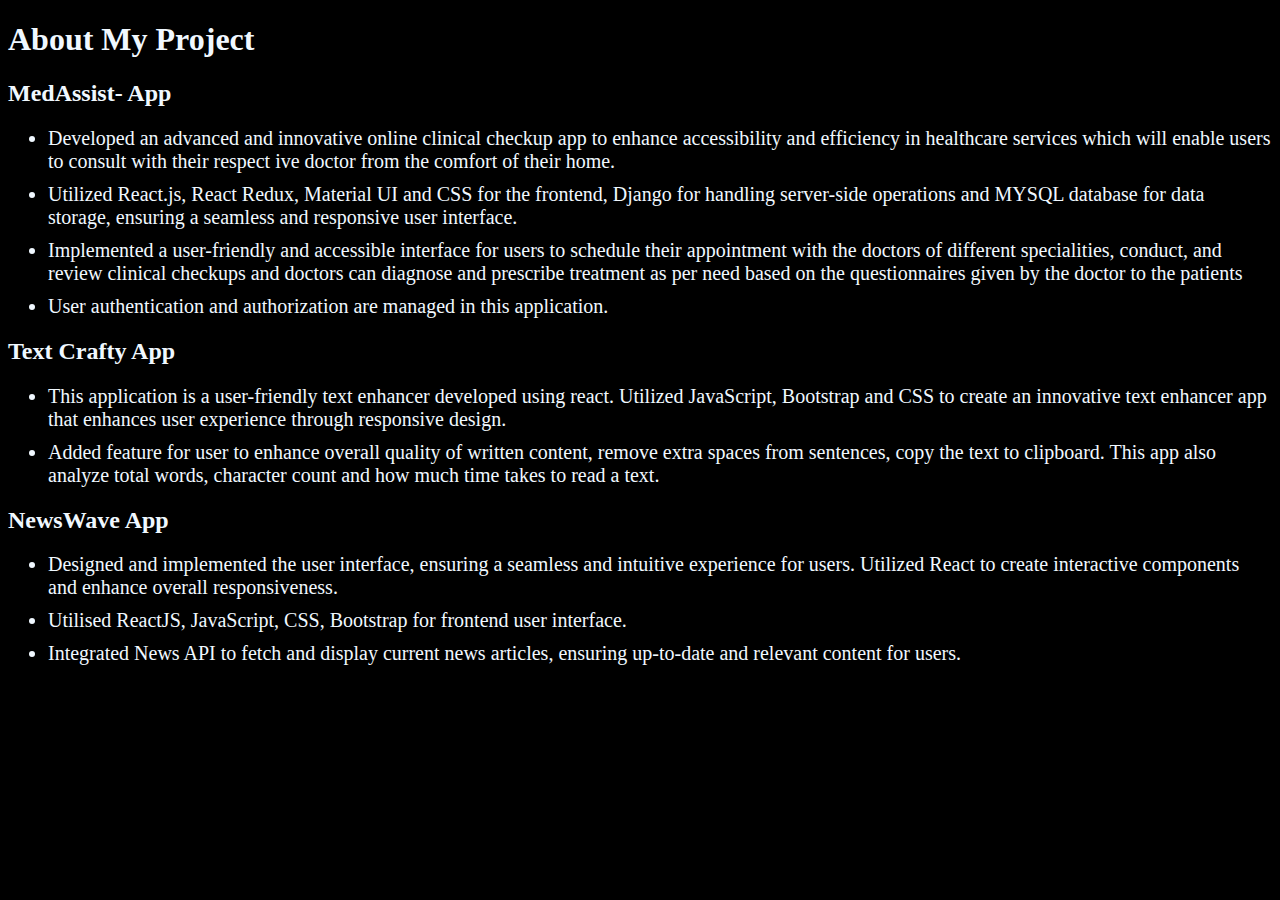
==== pg1.html @ e005000c "first commit" ====
<!DOCTYPE html>
<html lang="en">
<head>
    <meta charset="UTF-8">
    <meta name="viewport" content="width=device-width, initial-scale=1.0">
    <title>Document</title>
    <link rel="stylesheet" href="style1.css">
</head>
<body>
    <h1>About My Project</h1>
    <div class="container">
        <div>
        <h2>MedAssist- App</h2>
        <div class="p">
            <ul>
                <li>
                     Developed an advanced and innovative online clinical checkup app to enhance accessibility
                     and efficiency in healthcare services which will enable users to consult with their respect
                     ive doctor from the comfort of their home. 
                </li>
                <li>
                    Utilized React.js, React Redux, Material UI and CSS for the frontend, Django for handling
                     server-side operations and MYSQL database for data storage, ensuring a seamless and responsive
                      user interface.
                </li>
                <li>
                     Implemented a user-friendly and accessible interface for users to schedule their appointment
                    with the doctors of different specialities, conduct, and review clinical checkups and doctors
                     can diagnose and prescribe treatment as per need based on the questionnaires given by the 
                     doctor to the patients
                </li>
                <li>
                    User authentication and authorization are managed in this application.
                </li>
            </ul>
        </div></div>
        <div>
         <h2>Text Crafty App</h2>
         <div class="p">
            <ul>
                <li>
                    This application is a user-friendly text enhancer developed using react.  
                    Utilized JavaScript, Bootstrap and CSS to create an innovative text enhancer app that enhances
                     user experience through responsive design.
                </li>
                <li>
                    Added feature for user to enhance overall quality of written content, remove extra spaces 
                    from sentences, copy the text to clipboard. This app also analyze total words, character 
                    count and how much time takes to read a text.
                </li>
            </ul>
         </div>
        </div>
    
    <div>
     <h2>NewsWave App</h2>
     <div class="p">
        <ul>
            <li>
                Designed and implemented the user interface, ensuring a seamless and intuitive experience for 
                users. Utilized React to create interactive components and enhance overall responsiveness.
            </li>
            <li>
                Utilised ReactJS, JavaScript, CSS, Bootstrap for frontend user interface.
            </li>
            <li>
                Integrated News API to fetch and display current news articles, ensuring up-to-date and 
                relevant content for users.
            </li>
        </ul>
     </div>
    </div>
</div>
    </div>
</body>
</html>
---- style1.css ----
*{
font-family: 'Times New Roman', Times, serif;
box-sizing: border-box;
}

body{
    background-color: black;
    color: aliceblue;
    background-size: cover;
    background-attachment: fixed;
    background-position: center;
}

.p ul li{
    font-size: 20px;
    margin-top: 10px;
}
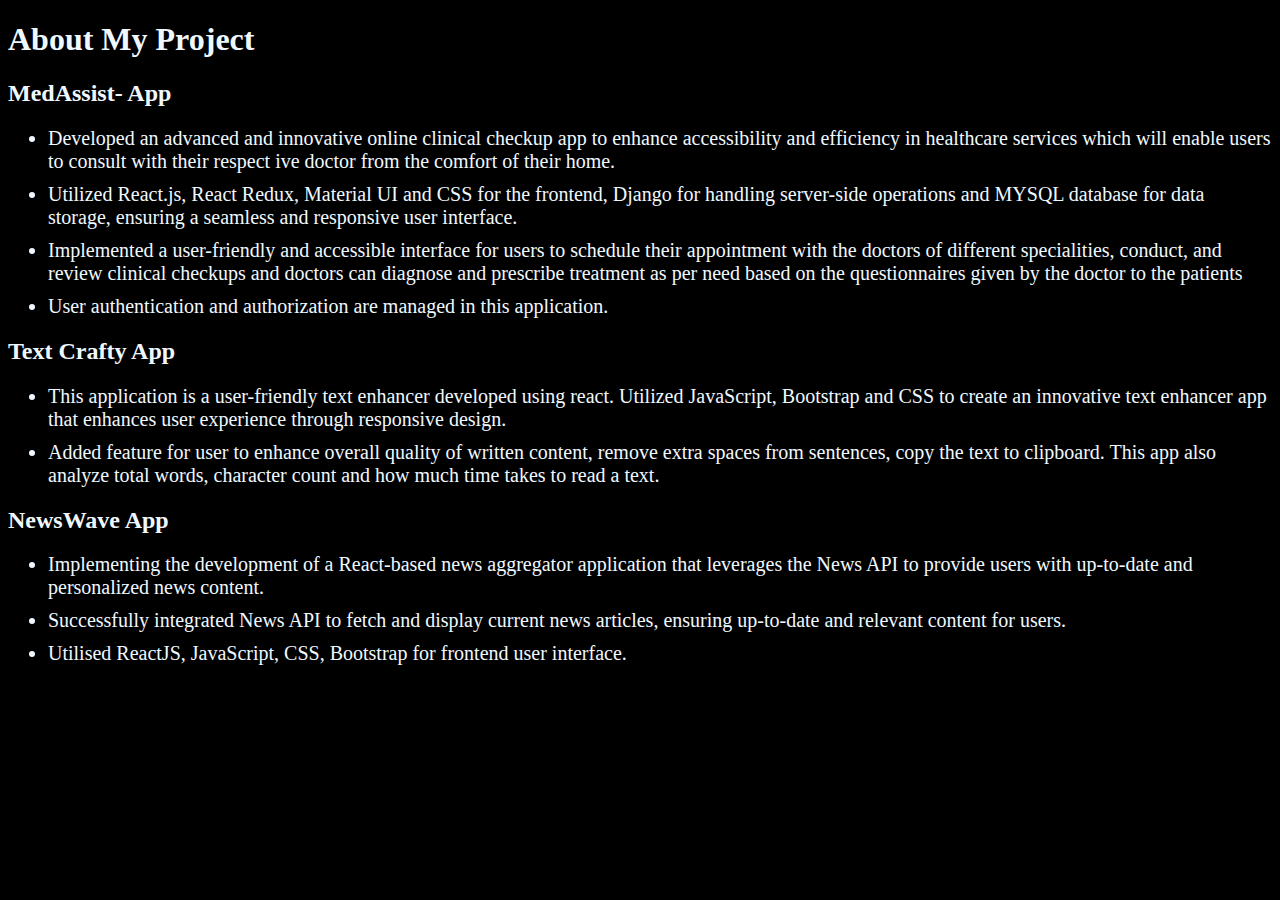
==== commit 58a8ffdf: "Chnaged some sentences" ====
--- a/pg1.html
+++ b/pg1.html
@@ -1,76 +1,76 @@
 <!DOCTYPE html>
 <html lang="en">
+
 <head>
     <meta charset="UTF-8">
     <meta name="viewport" content="width=device-width, initial-scale=1.0">
     <title>Document</title>
     <link rel="stylesheet" href="style1.css">
 </head>
+
 <body>
     <h1>About My Project</h1>
     <div class="container">
         <div>
-        <h2>MedAssist- App</h2>
-        <div class="p">
-            <ul>
-                <li>
-                     Developed an advanced and innovative online clinical checkup app to enhance accessibility
-                     and efficiency in healthcare services which will enable users to consult with their respect
-                     ive doctor from the comfort of their home. 
-                </li>
-                <li>
-                    Utilized React.js, React Redux, Material UI and CSS for the frontend, Django for handling
-                     server-side operations and MYSQL database for data storage, ensuring a seamless and responsive
-                      user interface.
-                </li>
-                <li>
-                     Implemented a user-friendly and accessible interface for users to schedule their appointment
-                    with the doctors of different specialities, conduct, and review clinical checkups and doctors
-                     can diagnose and prescribe treatment as per need based on the questionnaires given by the 
-                     doctor to the patients
-                </li>
-                <li>
-                    User authentication and authorization are managed in this application.
-                </li>
-            </ul>
-        </div></div>
+            <h2>MedAssist- App</h2>
+            <div class="p">
+                <ul>
+                    <li>
+                        Developed an advanced and innovative online clinical checkup app to enhance accessibility
+                        and efficiency in healthcare services which will enable users to consult with their respect
+                        ive doctor from the comfort of their home.
+                    </li>
+                    <li>
+                        Utilized React.js, React Redux, Material UI and CSS for the frontend, Django for handling
+                        server-side operations and MYSQL database for data storage, ensuring a seamless and responsive
+                        user interface.
+                    </li>
+                    <li>
+                        Implemented a user-friendly and accessible interface for users to schedule their appointment
+                        with the doctors of different specialities, conduct, and review clinical checkups and doctors
+                        can diagnose and prescribe treatment as per need based on the questionnaires given by the
+                        doctor to the patients
+                    </li>
+                    <li>
+                        User authentication and authorization are managed in this application.
+                    </li>
+                </ul>
+            </div>
+        </div>
         <div>
-         <h2>Text Crafty App</h2>
-         <div class="p">
-            <ul>
-                <li>
-                    This application is a user-friendly text enhancer developed using react.  
-                    Utilized JavaScript, Bootstrap and CSS to create an innovative text enhancer app that enhances
-                     user experience through responsive design.
-                </li>
-                <li>
-                    Added feature for user to enhance overall quality of written content, remove extra spaces 
-                    from sentences, copy the text to clipboard. This app also analyze total words, character 
-                    count and how much time takes to read a text.
-                </li>
-            </ul>
-         </div>
+            <h2>Text Crafty App</h2>
+            <div class="p">
+                <ul>
+                    <li>
+                        This application is a user-friendly text enhancer developed using react.
+                        Utilized JavaScript, Bootstrap and CSS to create an innovative text enhancer app that enhances
+                        user experience through responsive design.
+                    </li>
+                    <li>
+                        Added feature for user to enhance overall quality of written content, remove extra spaces
+                        from sentences, copy the text to clipboard. This app also analyze total words, character
+                        count and how much time takes to read a text.
+                    </li>
+                </ul>
+            </div>
         </div>
-    
-    <div>
-     <h2>NewsWave App</h2>
-     <div class="p">
-        <ul>
-            <li>
-                Designed and implemented the user interface, ensuring a seamless and intuitive experience for 
-                users. Utilized React to create interactive components and enhance overall responsiveness.
-            </li>
-            <li>
-                Utilised ReactJS, JavaScript, CSS, Bootstrap for frontend user interface.
-            </li>
-            <li>
-                Integrated News API to fetch and display current news articles, ensuring up-to-date and 
-                relevant content for users.
-            </li>
-        </ul>
-     </div>
+
+        <div>
+            <h2>NewsWave App</h2>
+            <div class="p">
+                <ul>
+                    <li>
+                        Implementing the development of a React-based news aggregator application that leverages the News API to provide users with up-to-date and personalized news content.
+                    </li>
+                    <li> Successfully integrated News API to fetch and display current news articles, ensuring up-to-date and relevant content for users.</li>
+                    <li>
+                        Utilised ReactJS, JavaScript, CSS, Bootstrap for frontend user interface.
+                    </li>
+                </ul>
+            </div>
+        </div>
     </div>
-</div>
     </div>
 </body>
+
 </html>--- a/style1.css
+++ b/style1.css
@@ -1,9 +1,9 @@
-*{
-font-family: 'Times New Roman', Times, serif;
-box-sizing: border-box;
+* {
+    font-family: 'Times New Roman', Times, serif;
+    box-sizing: border-box;
 }
 
-body{
+body {
     background-color: black;
     color: aliceblue;
     background-size: cover;
@@ -11,7 +11,7 @@
     background-position: center;
 }
 
-.p ul li{
+.p ul li {
     font-size: 20px;
     margin-top: 10px;
 }